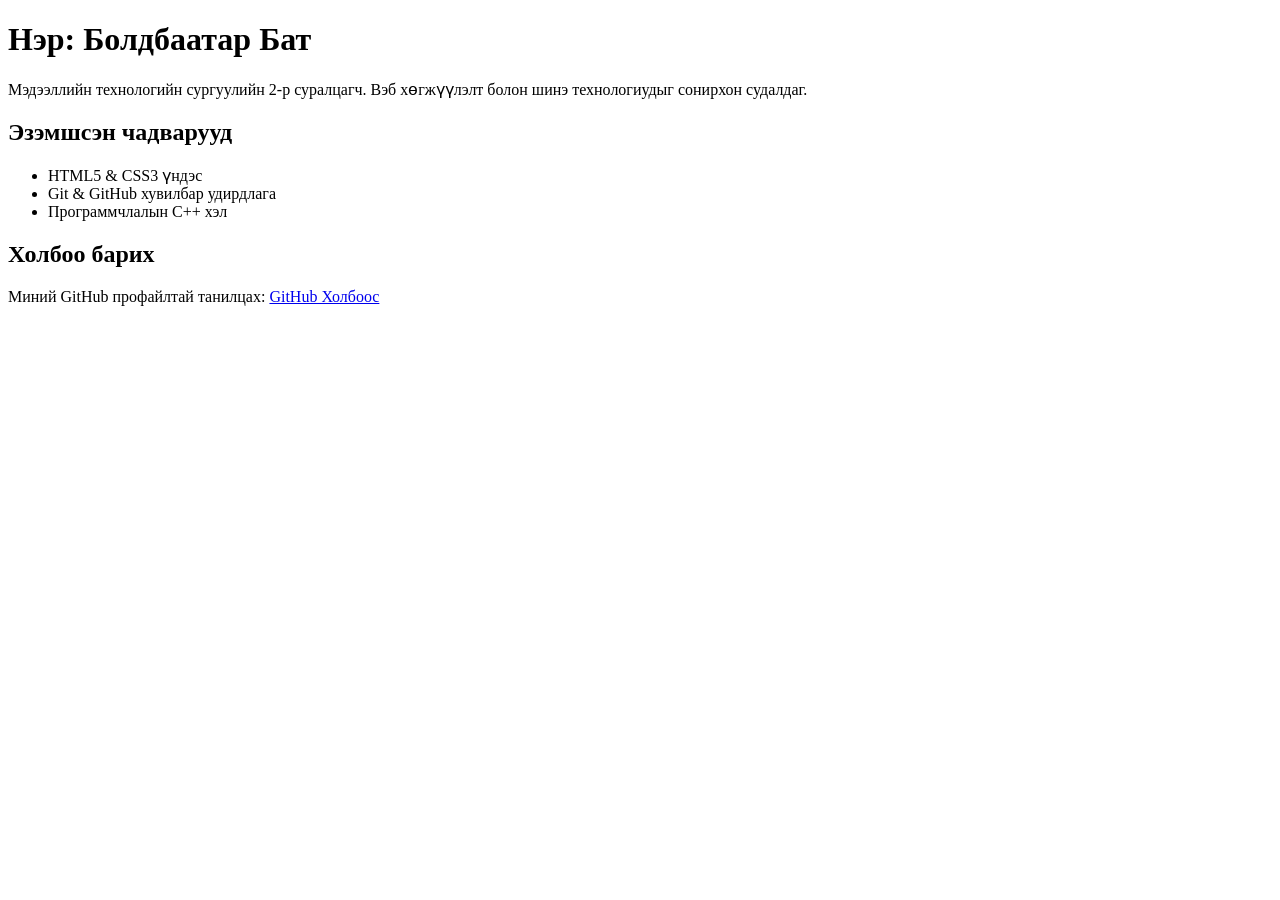
==== index.html @ 913e20f3 "Lab 1: Товч CV бүхий index.html нэмэв" ====
<!DOCTYPE html>
<html lang="mn">
<head>
  <meta charset="UTF-8">
  <meta name="viewport" content="width=device-width, initial-scale=1.0">
  <title>Миний Товч CV</title>
</head>
<body>
  <!-- Үндсэн гарчиг -->
  <h1>Нэр: Болдбаатар Бат</h1>

  <!-- Товч танилцуулга -->
  <p>Мэдээллийн технологийн сургуулийн 2-р суралцагч. Вэб хөгжүүлэлт болон шинэ технологиудыг сонирхон судалдаг.</p>

  <h2>Эзэмшсэн чадварууд</h2>
  <!-- Жагсаалт -->
  <ul>
    <li>HTML5 &amp; CSS3 үндэс</li>
    <li>Git &amp; GitHub хувилбар удирдлага</li>
    <li>Программчлалын С++ хэл</li>
  </ul>

  <h2>Холбоо барих</h2>
  <!-- Холбоос -->
  <p>
    Миний GitHub профайлтай танилцах:
    <a href="https://github.com" target="_blank">GitHub Холбоос</a>
  </p>
</body>
</html>
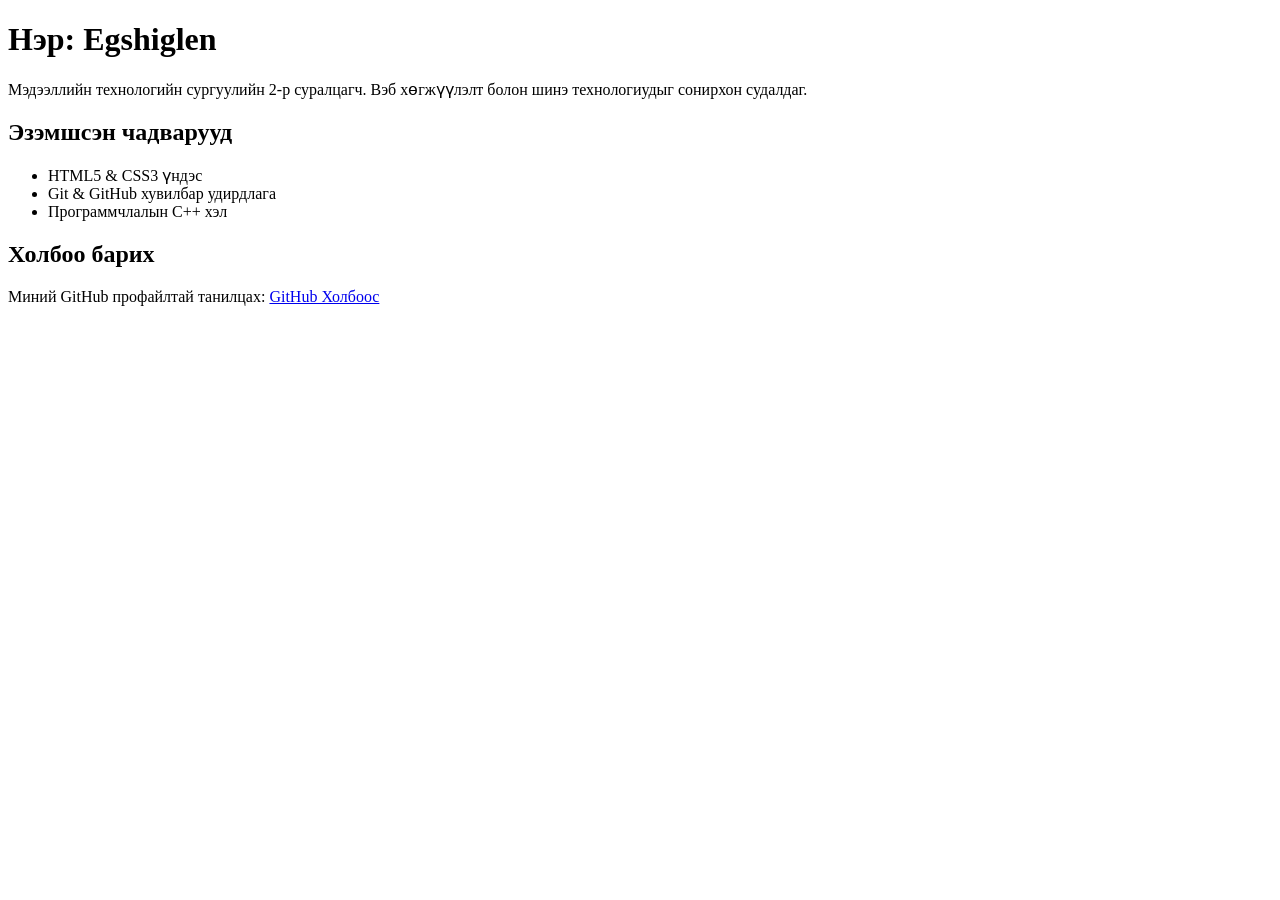
==== commit 0f64c273: "Lab 1: CV нэрийг шинэчилэв" ====
--- a/index.html
+++ b/index.html
@@ -7,7 +7,7 @@
 </head>
 <body>
   <!-- Үндсэн гарчиг -->
-  <h1>Нэр: Болдбаатар Бат</h1>
+  <h1>Нэр: Egshiglen</h1>
 
   <!-- Товч танилцуулга -->
   <p>Мэдээллийн технологийн сургуулийн 2-р суралцагч. Вэб хөгжүүлэлт болон шинэ технологиудыг сонирхон судалдаг.</p>
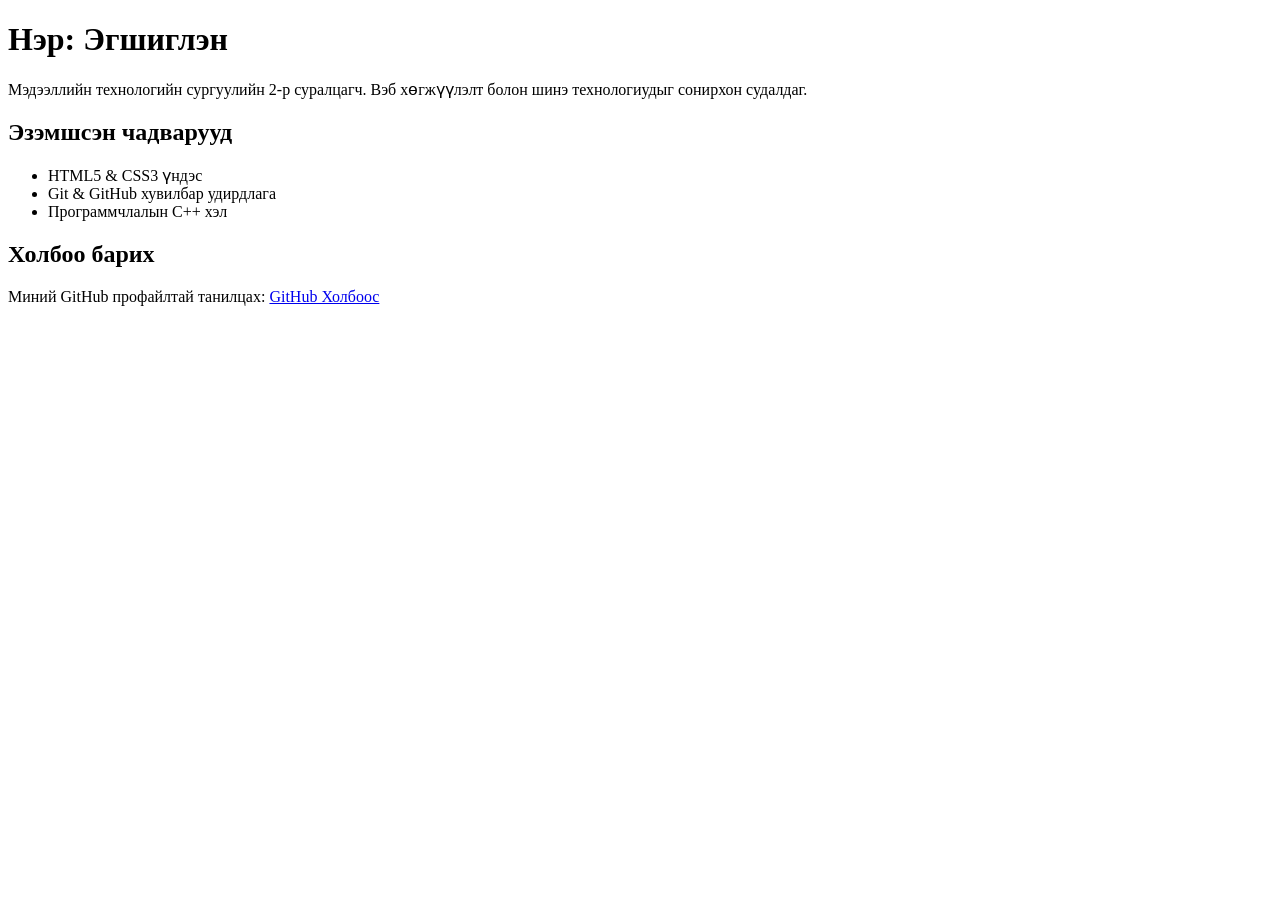
==== commit 716310f0: "Lab 1: CV нэрийг кирилл болголоо" ====
--- a/index.html
+++ b/index.html
@@ -7,7 +7,7 @@
 </head>
 <body>
   <!-- Үндсэн гарчиг -->
-  <h1>Нэр: Egshiglen</h1>
+  <h1>Нэр: Эгшиглэн</h1>
 
   <!-- Товч танилцуулга -->
   <p>Мэдээллийн технологийн сургуулийн 2-р суралцагч. Вэб хөгжүүлэлт болон шинэ технологиудыг сонирхон судалдаг.</p>
